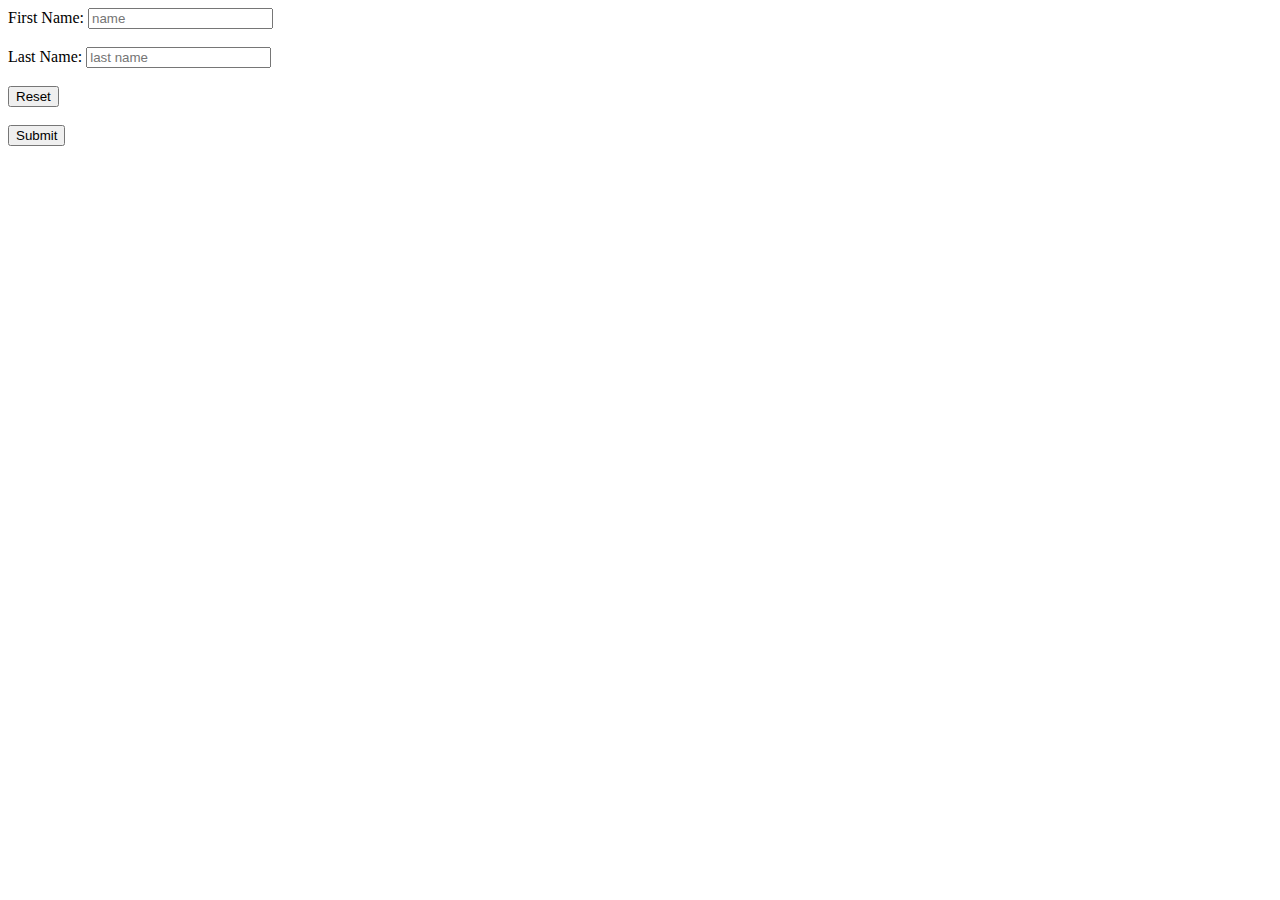
==== index2.html @ e80aa6e6 "23/02/22" ====
<!DOCTYPE html>
<html lang="en">
<head>
    <meta charset="UTF-8">
    <meta http-equiv="X-UA-Compatible" content="IE=edge">
    <meta name="viewport" content="width=device-width, initial-scale=1.0">
    <title>Document</title>
    <link rel="stylesheet" href="style2.css">
</head>
<body>
    <div>
    <form>
        <label for="fname">First Name: </label>
        <input type="text" id="fname" name="fname" placeholder="name">
    </form>
    </div>
    <br>
    <div>
    <form>
        <label for="lname">Last Name: </label>
        <input type="text" id="lname" name="lname" placeholder="last name">
    </form>
    </div>

    <br>
    
    <div>
        <input type="reset">
    </div>
    <br>
    <div>
        <input type="submit">
    </div>
</body>
</html>
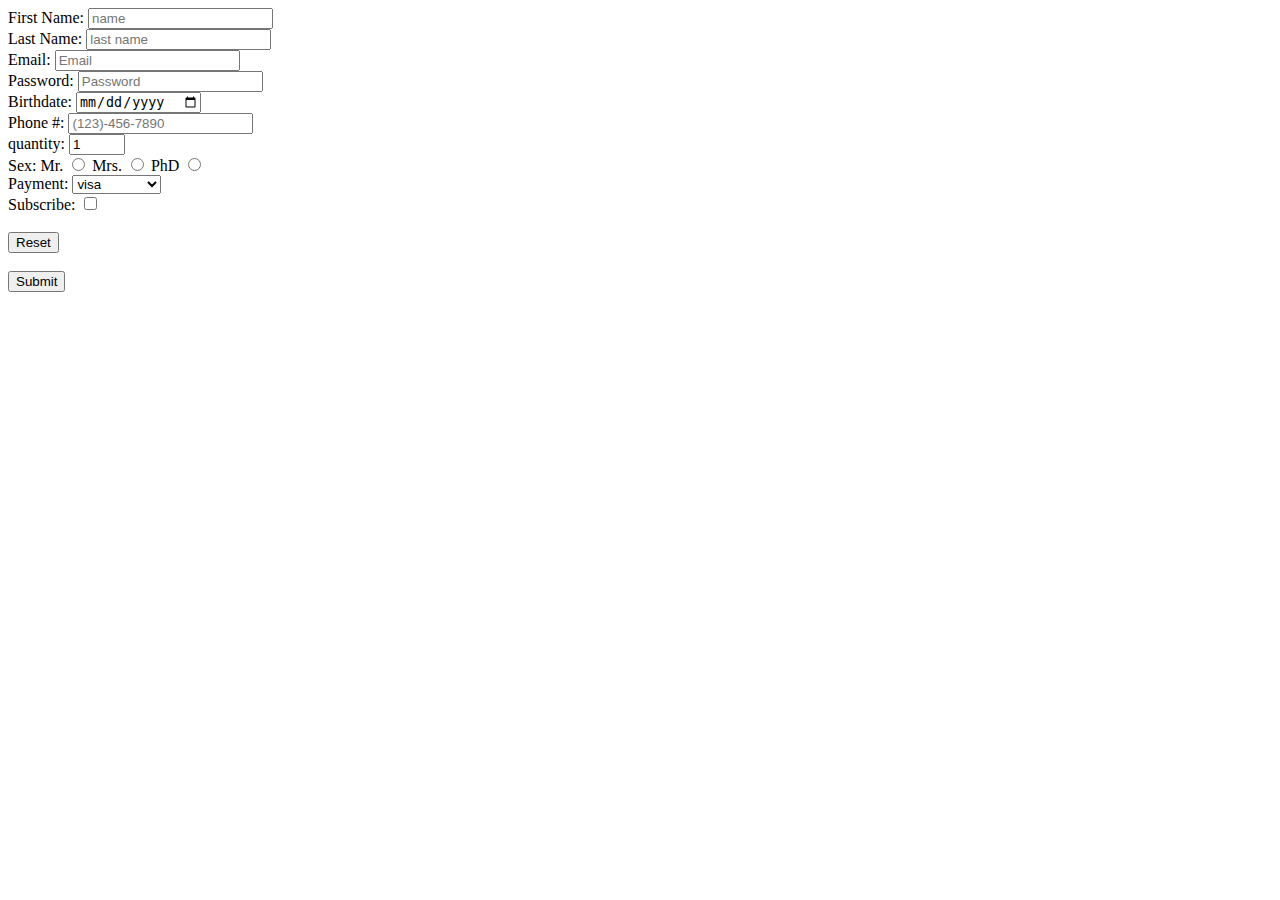
==== commit 9cb54050: "add index2" ====
--- a/index2.html
+++ b/index2.html
@@ -1,5 +1,6 @@
 <!DOCTYPE html>
 <html lang="en">
+<html>
 <head>
     <meta charset="UTF-8">
     <meta http-equiv="X-UA-Compatible" content="IE=edge">
@@ -9,21 +10,79 @@
 </head>
 <body>
     <div>
-    <form>
+    <form action="action_page.php" method="POST">
+
+<!-- ტექსტი -->
         <label for="fname">First Name: </label>
-        <input type="text" id="fname" name="fname" placeholder="name">
-    </form>
+        <input type="text" id="fname" name="fname" placeholder="name" required>
+
+        <br>
+
+        <label for="lname">Last Name: </label>
+        <input type="text" id="lname" name="lname" placeholder="last name" required>
+
+        <br>
+<!-- ელ.ფოსტა -->
+        <label for="email">Email: </label>
+        <input type="email" id="email" name="email" placeholder="Email" required>
+
+        <br>
+<!-- პაროლი -->
+        <label for="pass">Password: </label>
+        <input type="password" name="pass" id="pass" placeholder="Password" maxlength="9" required>
+
+        <br>
+<!-- კალენდარი -->
+        <label for="bday">Birthdate: </label>
+        <input type="date" id="bday" name="bday" placeholder="Email" required>
+
+        <br>
+<!-- ტელეფონის ნომერი -->
+        <label for="phone">Phone #: </label>
+        <input type="tel" id="phone" name="phone" placeholder="(123)-456-7890" required>
+
+        <br>
+<!-- უბრალოდ რაოდენობა -->
+        <label for="quantity">quantity: </label>
+        <input type="number" id="quantity" name="quantity" placeholder="Quantity" min="0" max="99" value="1">
+        
+        <br>
+<!-- მონიშვნა  -->
+        <div>
+            
+            <label for="title">Sex: </label>
+
+            <label for="Mr.">Mr.</label>
+            <input type="radio" id="Mr." name="title" value="mr">
+            <label for="Mrs.">Mrs.</label>
+            <input type="radio" id="Mrs." name="title" value="mrs">
+            <label for="PhD">PhD</label>
+            <input type="radio" id="PhD" name="title" value="PhD">
+
+        </div>
+
+        <div>
+<!-- ჩამოსაშლელი ფანჯარა -->
+            <label for="payment">Payment:</label>
+            <select name="payment" id="payment">
+
+                <option value="visa">visa</option>
+                <option value="mastercard">mastercard</option>
+                <option value="giftcard">giftcard</option>
+
+
+            </select>
+
+        </div>
+        <div>
+
+            <label for="subscribe">Subscribe: </label>
+            <input type="checkbox" name="subscribe" id="sub">
+
+        </div>
+
     </div>
     <br>
-    <div>
-    <form>
-        <label for="lname">Last Name: </label>
-        <input type="text" id="lname" name="lname" placeholder="last name">
-    </form>
-    </div>
-
-    <br>
-    
     <div>
         <input type="reset">
     </div>
@@ -31,5 +90,6 @@
     <div>
         <input type="submit">
     </div>
+</form>
 </body>
 </html>